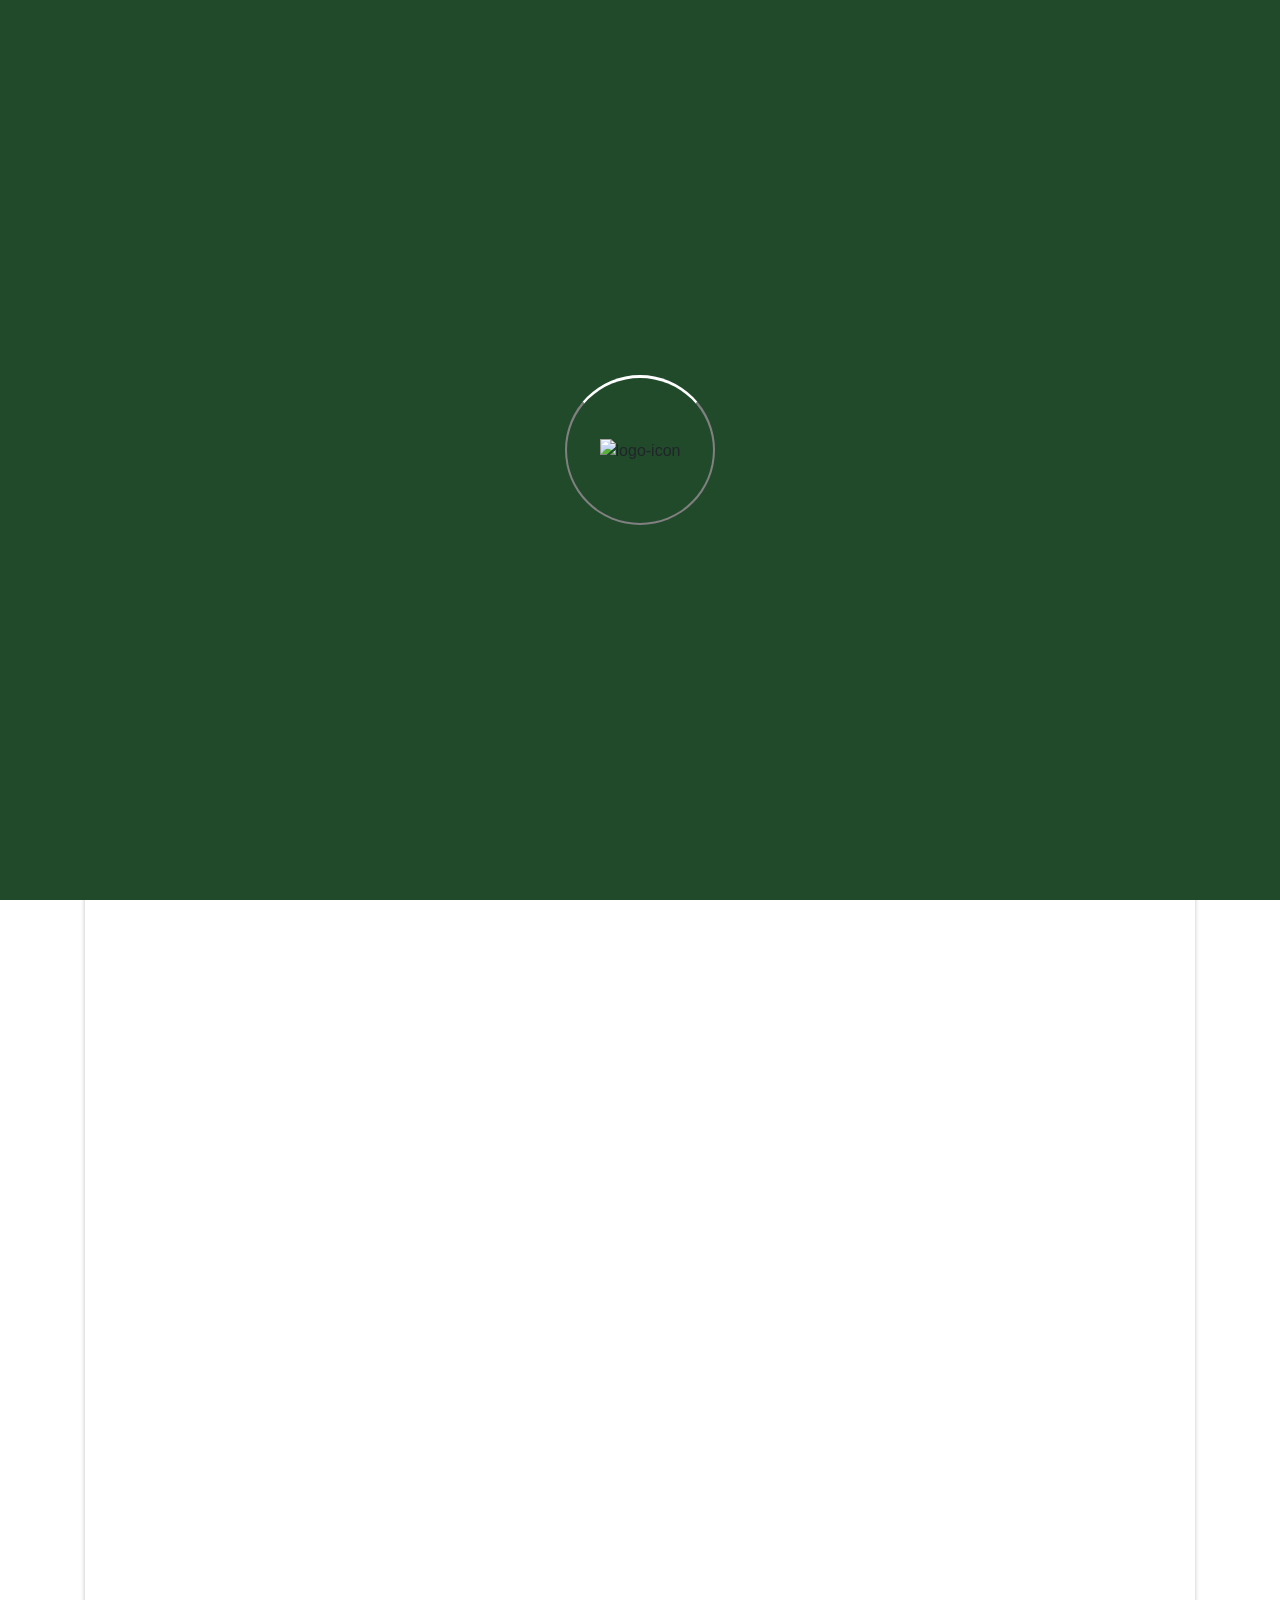
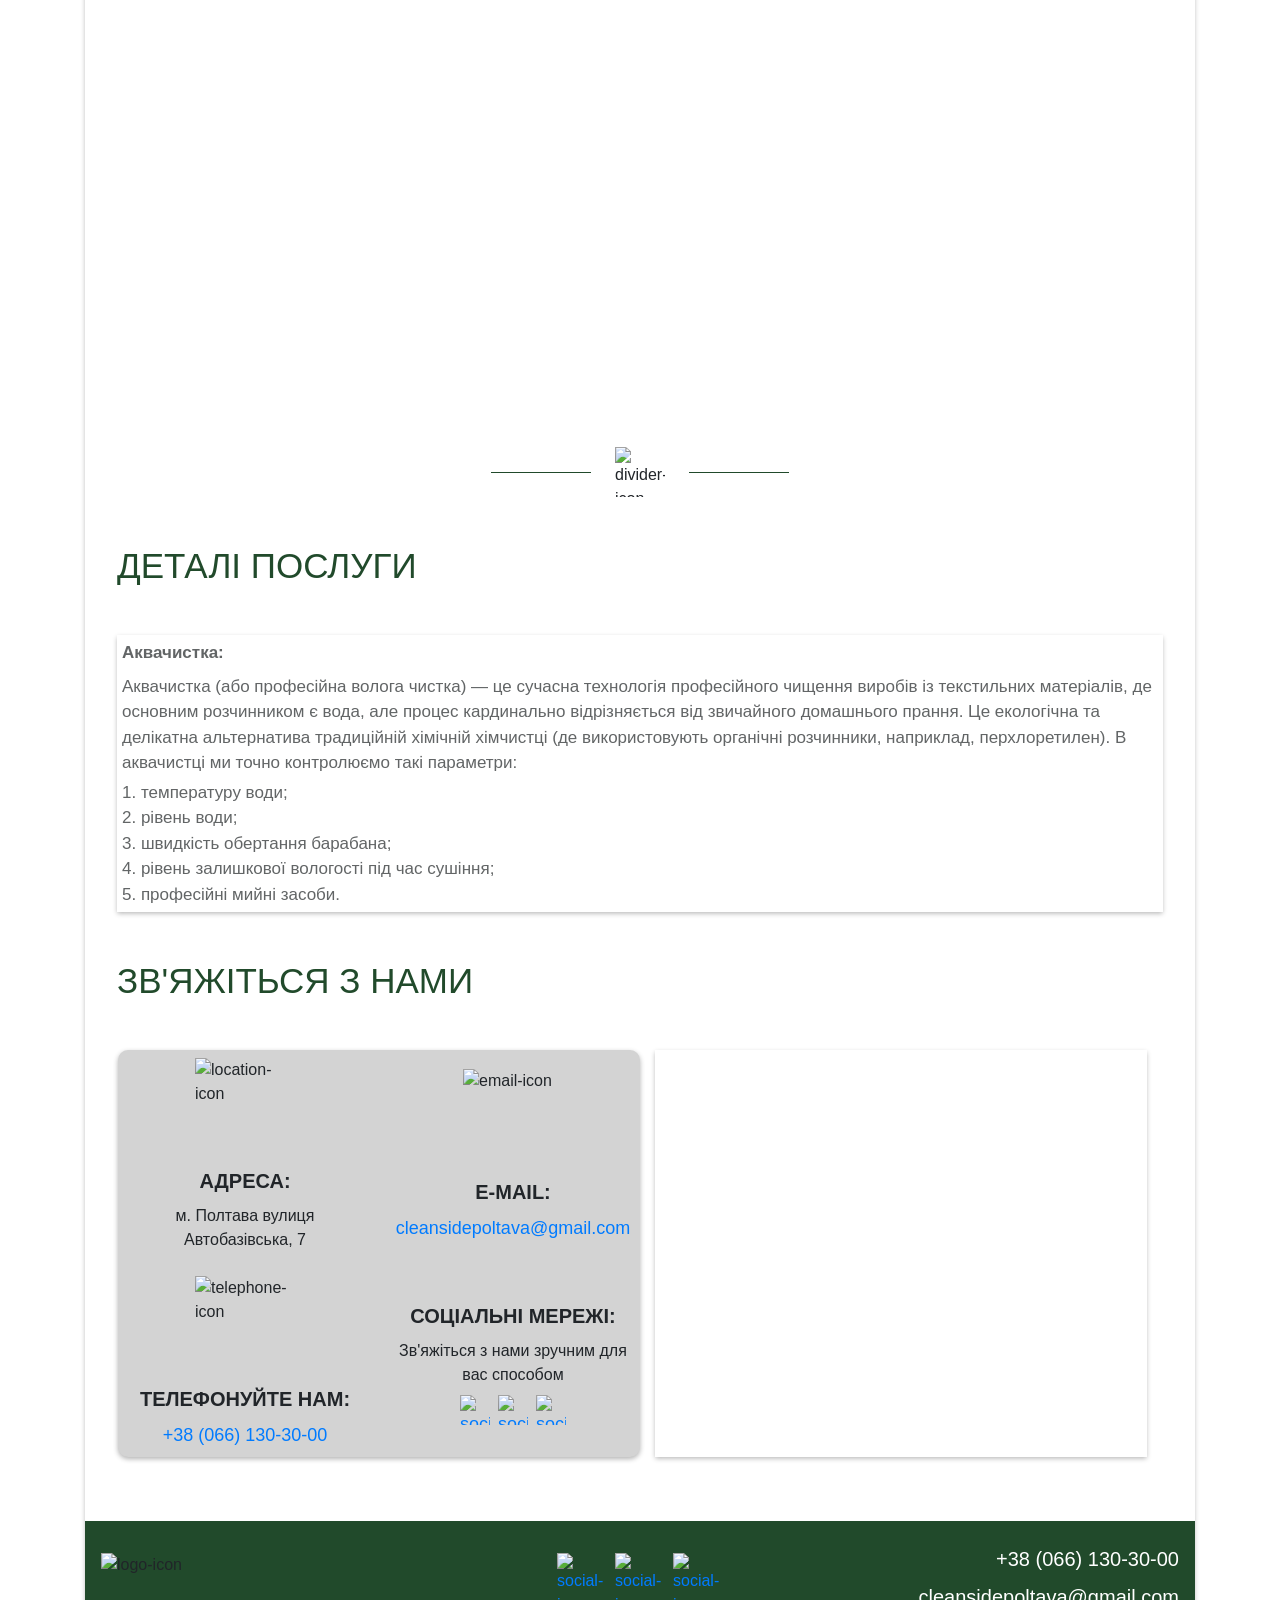
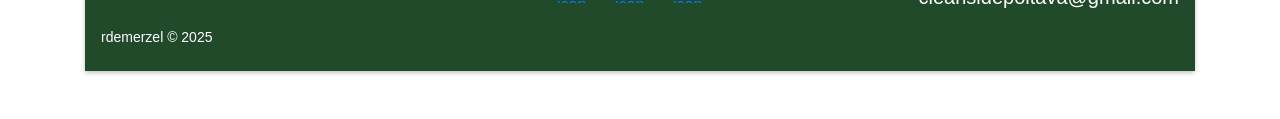
==== pages/akvachistka.html @ 6d7e5aa2 "Added phone number clicking monitoring" ====
<!doctype html>
<html lang="uk">
  <head>
    <meta charset="UTF-8" />
    <meta name="viewport" content="width=device-width, user-scalable=no, initial-scale=1.0, maximum-scale=1.0, minimum-scale=1.0" />
    <meta http-equiv="X-UA-Compatible" content="ie=edge" />
    <meta name="description" content="Аквачистка в Полтаві. Сучасна аквачистка">
    <!-- Favicon -->
    <link rel="icon" href="/favicon.png" sizes="any">
    <link rel="apple-touch-icon" href="/apple-touch-icon.png">
    <link rel="icon" type="image/png" sizes="32x32" href="/favicon-32x32.png">
    <link rel="icon" type="image/png" sizes="16x16" href="/favicon-16x16.png">
    <!-- Banner optimized -->
    <link rel="preload" as="image" href="../images/banners/akvachystka-banner.webp" fetchpriority="high">
    <!-- Bootstrap CSS -->
    <link rel="stylesheet" href="https://cdn.jsdelivr.net/npm/bootstrap@4.6.2/dist/css/bootstrap.min.css" integrity="sha384-xOolHFLEh07PJGoPkLv1IbcEPTNtaed2xpHsD9ESMhqIYd0nLMwNLD69Npy4HI+N" crossorigin="anonymous" />
    <!-- Slider -->
    <link rel="stylesheet" type="text/css" href="https://cdn.jsdelivr.net/npm/slick-carousel@1.8.1/slick/slick.css" />
    <!--Animate CSS-->
    <link rel="stylesheet" href="https://cdnjs.cloudflare.com/ajax/libs/animate.css/4.1.1/animate.min.css" />
    <!-- Styles -->
    <link rel="stylesheet" href="../css/styles.css" />
    <title>C.L.E.A.N.S.I.D.E | Аквачистка Полтава</title>
    <!-- Google tag (gtag.js) -->
    <script async src="https://www.googletagmanager.com/gtag/js?id=AW-17812629928"></script>
    <script>
      window.dataLayer = window.dataLayer || [];
      function gtag(){dataLayer.push(arguments);}
      gtag('js', new Date());

      gtag('config', 'AW-17812629928');
    </script>
    <!-- Event snippet for Интерактивные номера телефонов (1) conversion page
    In your html page, add the snippet and call gtag_report_conversion when someone clicks on the chosen link or button. -->
    <script>
    function gtag_report_conversion(url) {
      var callback = function () {
        if (typeof(url) != 'undefined') {
          window.location = url;
        }
      };
      gtag('event', 'conversion', {
          'send_to': 'AW-17812629928/A1orCITK6YscEKjT3K1C',
          'value': 1.0,
          'currency': 'UAH',
          'event_callback': callback
      });
      return false;
    }
    </script>
  </head>

  <body class="py-sm-5 akvachistka-page">
    <!-- Preloader -->
    <div class="preloader">
      <div class="spinner p-2 d-flex justify-content-center align-items-center">
        <img  src="../images/logo.svg" alt="logo-icon" />
      </div>
    </div>

    <!-- Call us -->
    <div type="button" class="email-bt" data-toggle="modal" data-target="#contactsModal">
      <div class="text-call">
        <img class="call-us-img" src="../images/telephone.png" alt="icon">
        <span>МИ<br>ТУТ</span>
      </div>
    </div>

    <!--Contacts modal-->
    <!-- Modal -->
    <div class="modal fade" id="contactsModal" data-backdrop="static" data-keyboard="false" tabindex="-1" aria-labelledby="contactsModalLabel" aria-hidden="true">
      <div class="modal-dialog">
        <div class="modal-content">
          <div class="modal-header">
            <img  class="modal-logo" src="../images/logo.svg" alt="logo-icon" />
            <button type="button" class="close" data-dismiss="modal" aria-label="Close">
              <span style="color: #ffffff" aria-hidden="true">&times;</span>
            </button>
          </div>
          <div class="modal-body">
            <div class="row">
              <div class="col">
                <h2 class="main-title">Зв'яжіться з нами</h2>
              </div>
            </div>
            <div class="row contact-us__wrapper p-3">
              <div class="col-12 contact-us__contacts p-2">
                <div class="row">
                  <div class="col-sm-6 d-flex flex-column justify-content-center align-items-center">
                    <img  src="../images/icons/location.svg" alt="location-icon" />
                    <span class="contact-us__title mt-2">Адреса:</span>
                    <span class="contact-us__text text-center mt-2"> м. Полтава вулиця Автобазівська, 7 </span>
                  </div>
                  <div class="col-sm-6 d-flex flex-column justify-content-center align-items-center">
                    <img  src="../images/icons/email.svg" alt="email-icon" />
                    <span class="contact-us__title my-2">E-mail:</span>
                    <a href="mailto:cleansidepoltava@gmail.com">cleansidepoltava@gmail.com</a>
                  </div>
                  <div class="col-sm-6 d-flex flex-column justify-content-center align-items-center mt-4">
                    <img  src="../images/icons/telephone.svg" alt="telephone-icon" />
                    <span class="contact-us__title my-2">Телефонуйте нам:</span>
                    <a href="tel:+380661303000" onclick="gtag_report_conversion(); return true;">+38 (066) 130-30-00</a>
                  </div>
                  <div class="col-sm-6 d-flex flex-column justify-content-center align-items-center mt-4">
                    <span class="contact-us__title mb-2">Соціальні мережі:</span>
                    <span class="text-center">Зв'яжіться з нами зручним для вас способом</span>
                    <div class="d-flex mt-2">
                      <a href="https://www.instagram.com/cleanside.plt?igsh=MTkxZnV0MGE2ZHEyaQ%3D%3D" target="_blank" class="mx-1"><img  class="contact-us__socialimg" src="../images/icons/instagram.svg" alt="social-icon" /></a>
                      <a target="_blank" href="https://t.me/+380661303000" class="mx-1"><img  class="contact-us__socialimg" src="../images/icons/telegram.svg" alt="social-icon" /></a>
                      <a target="_blank" href="viber://chat?number=%2B0661303000" class="mx-1"><img  class="contact-us__socialimg" src="../images/icons/viber.svg" alt="social-icon" /></a>
                    </div>
                  </div>
                </div>
              </div>
            </div>
          </div>
          <div class="modal-footer">
            <button type="button" class="btn btn-secondary" data-dismiss="modal">Закрити</button>
          </div>
        </div>
      </div>
    </div>

    <div class="container-md container-mob">
      <div class="main-wrapper">
        <div class="inner-wrapper p-1 p-sm-3">
          <!--Header-->
          <header class="header">
            <nav class="navbar header__navbar navbar-expand-lg navbar-light bg-light py-0 py-lg-1 px-0">
              <a class="navbar-brand p-0 pl-2" href="../index.html">
                <img  src="../images/logo.svg" alt="logo-icon" />
              </a>
              <button class="navbar-toggler" type="button" data-toggle="collapse" data-target="#navbarNavDropdown" aria-controls="navbarNavDropdown" aria-expanded="false" aria-label="Toggle navigation">
                <img  src="../images/icons/burger-menu.svg" alt="menu-icon" />
              </button>
              <div class="collapse navbar-collapse justify-content-end" id="navbarNavDropdown">
                <ul class="navbar-nav">
                  <li class="nav-item dropdown">
                    <a class="nav-link dropdown-toggle" href="#" role="button" data-toggle="dropdown" aria-expanded="false"> Клінінг </a>
                    <div class="dropdown-menu">
                      <a class="dropdown-item" href="prybyrannya-page.html">Прибирання</a>
                      <a class="dropdown-item" href="pislyaremontne-prybyrannya-page.html">Післяремонтне прибирання</a>
                    </div>
                  </li>
                  <li class="nav-item dropdown">
                    <a class="nav-link dropdown-toggle" href="#" role="button" data-toggle="dropdown" aria-expanded="false"> Хімчистка </a>
                    <div class="dropdown-menu">
                      <a class="dropdown-item" href="chystka-mebliv-page.html">Чистка меблів</a>
                      <a class="dropdown-item" href="chystka-kylymiv-page.html">Чистка килимів</a>
                      <a class="dropdown-item" href="akvachistka.html">Аквачистка</a>
                    </div>
                  </li>
                  <li class="nav-item">
                    <a class="nav-link" href="podarunkovi-sertyfikaty-page.html">Подарункові сертифікати</a>
                  </li>
                  <li class="nav-item">
                    <a class="nav-link" href="pro-nas.html">Про нас</a>
                  </li>
                  <li class="nav-item">
                    <a class="nav-link" href="kontakty.html">Контакти</a>
                  </li>
                </ul>
              </div>
            </nav>
          </header>
          <!--Section hero-->
          <section class="hero mt-3">
            <div class="banner">
              <img fetchpriority="high" src="../images/banners/akvachystka-banner.webp" alt="banner-picture" />
              <div class="row banner__info">
                <div class="col-9">
                  <div class="white-bg">
                    <h1 class="hero__title">АКВАЧИСТКА</h1>
                  </div>
                </div>
              </div>
            </div>
          </section>
          <!--Section divider-->
          <section class="divider mt-3 mt-lg-5 px-3">
            <div class="row">
              <div class="col-12 d-flex justify-content-center">
                <div class="d-flex align-items-center">
                  <span class="divider__line"></span>
                  <img  class="divider__img mx-4" src="../images/icons/sweeper-cleaning.svg" alt="divider-icon" />
                  <span class="divider__line"></span>
                </div>
              </div>
            </div>
          </section>
          <!--Section services-->
          <section class="services mt-3 mt-lg-5 px-3">
            <div class="row">
              <h2 class="col-12 main-title">Аквачистка</h2>
            </div>
            <div class="row mt-4">
              <div class="col-12 px-0">
                <ul class="row services__list">
                  <li class="col-sm-6 services__item services__item-left">
                    <!-- Button trigger modal -->
                    <button type="button" class="btn btn-primary contacts-modal-btn" data-toggle="modal" data-target="#contactsModal">Launch static backdrop modal</button>
                    <div class="services__wrapper">
                      <img  class="services__picture" src="../images/akvachystka/kurtka-puhovyk-korotka.webp" alt="prybyrannya-picture" />
                      <div class="services__info">
                        <span class="services__title">Куртка (пуховик) коротка</span>
                        <span class="services__price"><strong>400</strong> грн/шт</span>
                      </div>
                    </div>
                  </li>
                  <li class="col-sm-6 services__item services__item-right">
                    <!-- Button trigger modal -->
                    <button type="button" class="btn btn-primary contacts-modal-btn" data-toggle="modal" data-target="#contactsModal">Launch static backdrop modal</button>
                    <div class="services__wrapper">
                      <img  class="services__picture" src="../images/akvachystka/kurtka-dovga.webp" alt="prybyrannya-picture" />
                      <div class="services__info">
                        <span class="services__title">Куртка довга</span>
                        <span class="services__price"><strong>500</strong> грн/шт</span>
                      </div>
                    </div>
                  </li>
                  <li class="col-sm-6 services__item services__item-left">
                    <!-- Button trigger modal -->
                    <button type="button" class="btn btn-primary contacts-modal-btn" data-toggle="modal" data-target="#contactsModal">Launch static backdrop modal</button>
                    <div class="services__wrapper">
                      <img  class="services__picture" src="../images/akvachystka/pled.webp" alt="prybyrannya-picture" />
                      <div class="services__info">
                        <span class="services__title">Плед</span>
                        <span class="services__price">Від <strong>400</strong> грн/шт</span>
                      </div>
                    </div>
                  </li>
                  <li class="col-sm-6 services__item services__item-right">
                    <!-- Button trigger modal -->
                    <button type="button" class="btn btn-primary contacts-modal-btn" data-toggle="modal" data-target="#contactsModal">Launch static backdrop modal</button>
                    <div class="services__wrapper">
                      <img  class="services__picture" src="../images/akvachystka/pokryvalo-kovdra.webp" alt="prybyrannya-picture" />
                      <div class="services__info">
                        <span class="services__title">Покривало, ковдра</span>
                        <span class="services__price">Від <strong>300</strong> грн/шт</span>
                      </div>
                    </div>
                  </li>
                  <li class="col-sm-6 services__item services__item-left">
                    <!-- Button trigger modal -->
                    <button type="button" class="btn btn-primary contacts-modal-btn" data-toggle="modal" data-target="#contactsModal">Launch static backdrop modal</button>
                    <div class="services__wrapper">
                      <img  class="services__picture" src="../images/akvachystka/podushka-syntepon.webp" alt="prybyrannya-picture" />
                      <div class="services__info">
                        <span class="services__title">Подушка синтепон</span>
                        <span class="services__price">Від <strong>100</strong> грн/шт</span>
                      </div>
                    </div>
                  </li>
                  <li class="col-sm-6 services__item services__item-right">
                    <!-- Button trigger modal -->
                    <button type="button" class="btn btn-primary contacts-modal-btn" data-toggle="modal" data-target="#contactsModal">Launch static backdrop modal</button>
                    <div class="services__wrapper">
                      <img  class="services__picture" src="../images/akvachystka/fufayka.webp" alt="prybyrannya-picture" />
                      <div class="services__info">
                        <span class="services__title">Фуфайка</span>
                        <span class="services__price"><strong>400</strong> грн/шт</span>
                      </div>
                    </div>
                  </li>
                  <li class="col-sm-6 services__item services__item-left">
                    <!-- Button trigger modal -->
                    <button type="button" class="btn btn-primary contacts-modal-btn" data-toggle="modal" data-target="#contactsModal">Launch static backdrop modal</button>
                    <div class="services__wrapper">
                      <img  class="services__picture" src="../images/akvachystka/namatrasnyk.webp" alt="prybyrannya-picture" />
                      <div class="services__info">
                        <span class="services__title">Наматрасник</span>
                        <span class="services__price">Від <strong>600</strong> грн/шт</span>
                      </div>
                    </div>
                  </li>
                  <li class="col-sm-6 services__item services__item-right">
                    <!-- Button trigger modal -->
                    <button type="button" class="btn btn-primary contacts-modal-btn" data-toggle="modal" data-target="#contactsModal">Launch static backdrop modal</button>
                    <div class="services__wrapper">
                      <img  class="services__picture" src="../images/akvachystka/avto-kylymy.webp" alt="prybyrannya-picture" />
                      <div class="services__info">
                        <span class="services__title">Авто килими</span>
                        <span class="services__price"><strong>500</strong> грн/комплект</span>
                      </div>
                    </div>
                  </li>
                  <li class="col-sm-6 services__item services__item-left">
                    <!-- Button trigger modal -->
                    <button type="button" class="btn btn-primary contacts-modal-btn" data-toggle="modal" data-target="#contactsModal">Launch static backdrop modal</button>
                    <div class="services__wrapper">
                      <img  class="services__picture" src="../images/akvachystka/spalnyi-mishok.webp" alt="prybyrannya-picture" />
                      <div class="services__info">
                        <span class="services__title">Спальний мішок</span>
                        <span class="services__price"><strong>500</strong> грн/шт</span>
                      </div>
                    </div>
                  </li>
                  <li class="col-sm-6 services__item services__item-right">
                    <!-- Button trigger modal -->
                    <button type="button" class="btn btn-primary contacts-modal-btn" data-toggle="modal" data-target="#contactsModal">Launch static backdrop modal</button>
                    <div class="services__wrapper">
                      <img  class="services__picture" src="../images/akvachystka/dytyache-krislo.webp" alt="prybyrannya-picture" />
                      <div class="services__info">
                        <span class="services__title">Дитяче крісло</span>
                        <span class="services__price">Від <strong>500</strong> грн/шт</span>
                      </div>
                    </div>
                  </li>
                </ul>
              </div>
            </div>
          </section>
          <!--Section divider-->
          <section class="divider mt-3 mt-lg-5 px-3">
            <div class="row">
              <div class="col-12 d-flex justify-content-center">
                <div class="d-flex align-items-center">
                  <span class="divider__line"></span>
                  <img  class="divider__img mx-4" src="../images/icons/hotel-man.svg" alt="divider-icon" />
                  <span class="divider__line"></span>
                </div>
              </div>
            </div>
          </section>
          <!--Section about page-->
          <section class="about-page mt-3 mt-lg-5 px-3">
            <div class="row">
              <div class="col-12">
                <h2 class="main-title">Деталі послуги</h2>
              </div>
            </div>
            <div class="row mt-3 mt-lg-5">
              <div class="col-12">
                <div class="about-page__wrapper d-flex flex-column">
                  <p><strong>Аквачистка:</strong></p>
                  <p class="mt-2">
                    Аквачистка (або професійна волога чистка) — це сучасна технологія професійного чищення виробів із текстильних матеріалів, де основним розчинником є вода, але процес кардинально відрізняється від звичайного домашнього прання.
                    Це екологічна та делікатна альтернатива традиційній хімічній хімчистці (де використовують органічні розчинники, наприклад, перхлоретилен). В аквачистці ми точно контролюємо такі параметри:
                  </p>
                  <ul class="mt-1">
                    <li>1. температуру води;</li>
                    <li>2. рівень води;</li>
                    <li>3. швидкість обертання барабана;</li>
                    <li>4. рівень залишкової вологості під час сушіння;</li>
                    <li>5. професійні мийні засоби.</li>
                  </ul>
                </div>
              </div>
            </div>
          </section>
          <!--Section contact us-->
          <section class="contact-us mt-3 mt-lg-5 px-3">
            <div class="row">
              <div class="col-12">
                <h2 class="main-title">Зв'яжіться з нами</h2>
              </div>
            </div>
            <div class="row mt-3 mt-lg-5 px-3">
              <div class="col-12">
                <div class="row contact-us__wrapper">
                  <div class="col-12 col-xl-6 contact-us__contacts p-2 order-xl-1 order-2 mt-2 mt-xl-0">
                    <div class="row">
                      <div class="col-sm-6 d-flex flex-column justify-content-center align-items-center">
                        <img  src="../images/icons/location.svg" alt="location-icon" />
                        <span class="contact-us__title mt-2">Адреса:</span>
                        <span class="contact-us__text text-center mt-2"> м. Полтава вулиця Автобазівська, 7 </span>
                      </div>
                      <div class="col-sm-6 d-flex flex-column justify-content-center align-items-center">
                        <img  src="../images/icons/email.svg" alt="email-icon" />
                        <span class="contact-us__title my-2">E-mail:</span>
                        <a href="mailto:cleansidepoltava@gmail.com">cleansidepoltava@gmail.com</a>
                      </div>
                      <div class="col-sm-6 d-flex flex-column justify-content-center align-items-center mt-4">
                        <img  src="../images/icons/telephone.svg" alt="telephone-icon" />
                        <span class="contact-us__title my-2">Телефонуйте нам:</span>
                        <a href="tel:+380661303000" onclick="gtag_report_conversion(); return true;">+38 (066) 130-30-00</a>
                      </div>
                      <div class="col-sm-6 d-flex flex-column justify-content-center align-items-center mt-4">
                        <span class="contact-us__title mb-2">Соціальні мережі:</span>
                        <span class="text-center">Зв'яжіться з нами зручним для вас способом</span>
                        <div class="d-flex mt-2">
                          <a href="https://www.instagram.com/cleanside.plt?igsh=MTkxZnV0MGE2ZHEyaQ%3D%3D" target="_blank" class="mx-1"><img  class="contact-us__socialimg" src="../images/icons/instagram.svg" alt="social-icon" /></a>
                          <a href="https://t.me/+380661303000" class="mx-1"><img  class="contact-us__socialimg" src="../images/icons/telegram.svg" alt="social-icon" /></a>
                          <a href="viber://chat?number=%2B0661303000" class="mx-1"><img  class="contact-us__socialimg" src="../images/icons/viber.svg" alt="social-icon" /></a>
                        </div>
                      </div>
                    </div>
                  </div>
                  <div class="col-12 col-xl-6 contact-us__map order-xl-2 order-1">
                    <iframe src="https://www.google.com/maps/embed?pb=!1m18!1m12!1m3!1d2587.873634007902!2d34.53138927600502!3d49.56240745090648!2m3!1f0!2f0!3f0!3m2!1i1024!2i768!4f13.1!3m3!1m2!1s0x40d82f171675e773%3A0x5c3255c70f9fd4c4!2sAvtobazivs&#39;ka%20St%2C%207%2C%20Poltava%2C%20Poltavs&#39;ka%20oblast%2C%2036000!5e0!3m2!1sen!2sua!4v1758014067547!5m2!1sen!2sua" width="600" height="450" style="border: 0" allowfullscreen=""  referrerpolicy="no-referrer-when-downgrade"></iframe>
                  </div>
                </div>
              </div>
            </div>
          </section>
        </div>
        <footer class="footer mt-5 p-3">
          <div class="row align-items-center h-100">
            <div class="col-12 col-sm-4">
              <img  class="footer__logo" src="../images/logo.svg" alt="logo-icon" />
            </div>
            <div class="col-12 col-lg-4 d-flex justify-content-center mt-3 mt-sm-0">
              <div class="d-flex">
                <a href="https://www.instagram.com/cleanside.plt?igsh=MTkxZnV0MGE2ZHEyaQ%3D%3D" target="_blank" class="mx-1"><img  class="contact-us__socialimg" src="../images/icons/instagram-white.svg" alt="social-icon" /></a>
                <a target="_blank" href="https://t.me/+380661303000" class="mx-1"><img  class="contact-us__socialimg" src="../images/icons/telegram-white.svg" alt="social-icon" /></a>
                <a target="_blank" href="viber://chat?number=%2B0661303000" class="mx-1"><img  class="contact-us__socialimg" src="../images/icons/viber-white.svg" alt="social-icon" /></a>
              </div>
            </div>
            <div class=" col-12 col-lg-4 d-flex flex-column align-items-end mt-3 mt-sm-0">
              <a class="footer__phone" href="tel:+380661303000" onclick="gtag_report_conversion(); return true;">+38 (066) 130-30-00</a>
              <a class="footer__email mt-2" href="mailto:cleansidepoltava@gmail.com">cleansidepoltava@gmail.com</a>
            </div>
            <div class="col-12 mt-3 mt-sm-0">
              <div class="developer-sign">
                  <a target="_blank" href="https://github.com/rdemerzel">rdemerzel © 2025</a>
              </div>
            </div>
          </div>
        </footer>
      </div>
    </div>
    <!-- jQuery and Bootstrap Bundle (includes Popper) -->
    <script src="https://cdn.jsdelivr.net/npm/jquery@3.5.1/dist/jquery.slim.min.js" integrity="sha384-DfXdz2htPH0lsSSs5nCTpuj/zy4C+OGpamoFVy38MVBnE+IbbVYUew+OrCXaRkfj" crossorigin="anonymous"></script>
    <script src="https://cdn.jsdelivr.net/npm/bootstrap@4.6.2/dist/js/bootstrap.bundle.min.js" integrity="sha384-Fy6S3B9q64WdZWQUiU+q4/2Lc9npb8tCaSX9FK7E8HnRr0Jz8D6OP9dO5Vg3Q9ct" crossorigin="anonymous"></script>
    <!-- Slider -->
    <script type="text/javascript" src="https://cdn.jsdelivr.net/npm/slick-carousel@1.8.1/slick/slick.min.js"></script>
    <!-- Scripts -->
    <script src="../js/scripts.js"></script>
  </body>
</html>
---- css/styles.css ----
/* ZERO STYLES */
/* Specify box sizing */
*,
*::before,
*::after {
  box-sizing: border-box;
}

/* Remove internal indents */
ul,
ol {
  padding: 0;
}

/* Remove the outer margins */
body,
h1,
h2,
h3,
h4,
p,
ul[class],
ol[class],
li,
figure,
figcaption,
blockquote,
dl,
dd {
  margin: 0;
}

/* Set the basic default settings for the body */
body {
  min-width: 320px;
  min-height: 100vh;
  scroll-behavior: smooth;
  text-rendering: optimizeSpeed;
  background-image: url("../images/site-bg.webp");
  background-size: cover;
  background-attachment: fixed;
  background-position: 0 0;
  background-repeat: no-repeat;
}

/* Remove the default styling for all ul and il that have the class attribute */
ul,
ol {
  list-style: none;
}

/* Elements a, which do not have a class, are reset to default styles */
a:not([class]) {
  text-decoration-skip-ink: auto;
}

/* Simplify work with images */
img {
  max-width: 100%;
  display: block;
}

/* Specify an understandable periodicity in the data flow of the article */
article > * + * {
  margin-top: 1em;
}

/* Inherit fonts for inputs and buttons */
input,
button,
textarea,
select {
  font: inherit;
}

/*Styles*/
/*Global*/
.main-wrapper {
  background-color: #ffffff;
  box-shadow: 0px 2px 4.95px 0.05px rgba(0, 0, 0, 0.3);
}

.main-title {
  font-size: 35px;
  color: #214a2b;
  text-transform: uppercase;
}

.divider__img {
  width: 50px;
  height: 50px;
}

.divider__line {
  display: block;
  width: 100px;
  height: 1px;
  background-color: #214a2b;
}

/*Contacts modal*/
.contacts-modal-btn {
  height: 0;
  opacity: 0;
  position: absolute;
  z-index: -1;
}

#contactsModal .modal-dialog {
  max-width: 50%;
}

#contactsModal .modal-content {
  border: none;
  box-shadow: 0px 2px 4.95px 0.05px rgba(0, 0, 0, 0.3);
}

#contactsModal .modal-header {
  background-color: #214a2b;
}

#contactsModal .modal-logo {
  width: 150px;
}

#contactsModal .main-title {
  font-size: 20px;
}

/*Header*/
.header {
  height: 58px;
  box-shadow: 0px 2px 4.95px 0.05px rgba(0, 0, 0, 0.3);
}

.navbar-brand,
.navbar-brand img,
.footer__logo {
  width: 150px;
  height: 50px;
}

.navbar-toggler {
  border: none;
}

.navbar-toggler img {
  width: 50px;
}

.header .navbar-nav .nav-link {
  color: #ffffff !important;
  border-bottom: 2px solid transparent;
  padding: 2px 0;
  margin: 0 10px;
  transition: all 0.3s;
  outline: none;
}

.header .navbar-nav .nav-link:hover {
  color: #ffffff !important;
  border-bottom: 2px solid #ffffff;
  transition: all 0.3s;
}

.header__navbar {
  background-color: #214a2b !important;
  max-height: 58px !important;
}

.header__navbar .navbar-collapse {
  background-color: #214a2b;
  z-index: 10;
}

.header__navbar .navbar-collapse .navbar-nav {
  padding: 10px 5px;
}

.header__navbar .navbar-collapse .navbar-nav .dropdown-item {
  white-space: normal;
}

.header .navbar-nav .dropdown-menu .dropdown-item:hover {
  background-color: #214a2b;
  color: #ffffff;
}

.header__navbar.fixed-top {
  background-color: #214a2b !important;
}

.header__navbar .dropdown-menu a {
  text-wrap: nowrap !important;
}

/*Section hero*/
.banner {
  position: relative;
}

.banner img {
  width: 100%;
}

.banner__info {
  position: absolute;
  top: 20px;
  left: 10px;
  display: inline-block;
  width: 100%;
}

.white-bg {
  background-color: rgb(255, 255, 255, 0.8);
  padding: 5px;
  border-radius: 8px;
  margin-left: 10px;
  max-width: fit-content;
  box-shadow: 0px 2px 4.95px 0.05px rgba(0, 0, 0, 0.3);
}

.hero__title,
.hero__text {
  color: #214a2b;
}

.hero__title {
  font-size: 35px;
}

.hero__text {
  font-size: 18px;
}

/*Section services*/
.services__slider .card img {
  height: 200px;
}

.services__slider .slick-prev,
.services__slider .slick-next,
.our-works__slider .slick-prev,
.our-works__slider .slick-next,
.employees__block .slick-prev,
.employees__block .slick-next {
  width: 35px;
  height: 50px;
  position: absolute;
  border: none;
  z-index: 10;
  background-color: transparent;
}

.services__slider .slick-prev,
.our-works__slider .slick-prev,
.employees__block .slick-prev {
  transform: rotate(180deg) translateY(50%);
  left: -25px;
  top: 50%;
}

.employees__block .slick-prev {
  left: -15px;
}

.services__slider .slick-next,
.our-works__slider .slick-next,
.employees__block .slick-next {
  transform: translateY(-50%);
  right: -25px;
  top: 50%;
}

.employees__block .slick-next {
  right: -15px;
}

.services__slider .slick-prev img,
.services__slider .slick-next img,
.employees__block .slick-prev img,
.employees__block .slick-next img,
.our-works__slider .slick-prev img,
.our-works__slider .slick-next img {
  transition: all 0.2s;
}

.services__slider .slick-prev:hover img,
.services__slider .slick-next:hover img,
.employees__block .slick-prev:hover img,
.employees__block .slick-next:hover img,
.our-works__slider .slick-prev:hover img,
.our-works__slider .slick-next:hover img {
  transform: scale(1.2);
  transition: all 0.2s;
}

.services__slide .card {
  box-shadow: 0px 2px 4.95px 0.05px rgba(0, 0, 0, 0.3);
  border: 0;
}

.services__item:first-child {
  margin-top: 25px;
}

.services__item + .services__item {
  margin-top: 25px;
  opacity: 0;
}

.services__item.active {
  opacity: 1;
}

.services__item .services__picture {
  max-height: 300px;
  min-height: 300px;
  width: 100%;
}

.services__wrapper {
  position: relative;
  box-shadow: 0px 2px 4.95px 0.05px rgba(0, 0, 0, 0.3);
  border-radius: 8px;
  overflow: hidden;
  transition: all 0.3s;
  cursor: pointer;
}

.services__wrapper:hover {
  transform: scale(1.05);
  transition: all 0.3s;
}

.services__info {
  position: absolute;
  left: 0;
  bottom: 0;
  background-color: rgb(255, 255, 255, 0.8);
  width: 100%;
  display: flex;
  flex-direction: column;
  align-items: center;
  justify-content: center;
  padding: 10px;
  transition: all 0.3s;
  cursor: pointer;
  z-index: 1;
}

.services__info:hover {
  padding: 20px 0;
  transition: all 0.3s;
}

.services__title,
.services__price {
  color: #214a2b;
  font-size: 20px;
}

/*Section employees*/
.employees__block img {
  box-shadow: 0px 2px 4.95px 0.05px rgba(0, 0, 0, 0.3);
  border-radius: 8px;
}

.employees__block img.employee__sliderarrow {
  box-shadow: none;
}

.blured {
  filter: blur(4px);
}

.employee__info-icon-block img {
  position: absolute;
  top: 10px;
  left: 10px;
  width: 30px;
  height: 30px;
  box-shadow: none;
  border: 1px solid #214a2b;
  z-index: 5;
  cursor: pointer;
}

.employee__info {
  position: absolute;
  display: none;
  font-size: 16px;
  font-weight: 500;
  color: #214a2b;
  border-radius: 8px;
  top: 20%;
  left: 10px;
  right: 10px;
  padding: 20px 10px;
  z-index: 5;
  background-color: rgba(255, 255, 255, 0.8);
}

.employee__info.active {
  display: block;
}

/*Section counter*/
.counter__block {
  position: relative;
  background-color: lightgray;
  border-radius: 8px;
  box-shadow: 0px 2px 4.95px 0.05px rgba(0, 0, 0, 0.3);
}

.counter__title {
  position: absolute;
  display: block;
  background-color: #ffffff;
  border-radius: 8px;
  box-shadow: 0px 2px 4.95px 0.05px rgba(0, 0, 0, 0.3);
  top: 10px;
  left: 15px;
  color: #f2a93b;
  font-size: 20px;
  font-weight: 500;
  text-transform: uppercase;
}

.counter-number {
  color: #214a2b;
  font-size: 250px;
  font-weight: 100;
  width: 50%;
}

/*Swiper slider in counter*/
.swiper-body {
  position: relative;
  height: 100%;
  margin-left: 30%;
}

.client-block {
  position: relative;
  overflow: hidden;
}

.client-circle {
  position: absolute;
  width: 100%;
  height: 100%;
  border-radius: 50%;
  background-color: orange;
  z-index: 1;
  top: -68%;
}

.grey-bg {
  background-color: grey;
  height: 100%;
}

.swiper {
  width: 300px;
  height: 300px;
  position: absolute;
  left: 50%;
  top: 50%;
  margin-left: -150px;
  margin-top: -150px;
}

.swiper-slide {
  background-color: #ffffff;
}

.client-photo {
  z-index: 2;
  position: relative;
  width: 100px;
  height: 100px;
  border-radius: 50%;
  border: 4px solid #ffffff;
  box-shadow: 0px 2px 4.95px 0.05px rgba(0, 0, 0, 0.3);
}

.client-name {
  color: #ffffff;
}

.client-text {
  font-size: 14px;
  border-radius: 8px;
  background-color: #ffffff;
  box-shadow: 0px 2px 4.95px 0.05px rgba(0, 0, 0, 0.3);
}

.client-stars img {
  width: 30px;
  height: 30px;
}

.client-quote-img {
  width: 20px;
  height: 20px;
}

.client-quote-img.client-quote-img-rotate {
  transform: rotate(180deg);
}

/*Section our works*/
.our-works__text {
  color: #214a2b;
  font-weight: 600;
  font-size: 20px;
}

.our-works__before-after-block img {
  max-width: 300px;
  max-height: 400px;
  box-shadow: 0px 2px 4.95px 0.05px rgba(0, 0, 0, 0.3);
}

/*Section feedback*/
.feedback__block {
  padding: 10px;
  background-color: lightgray;
  box-shadow: 0px 2px 4.95px 0.05px rgba(0, 0, 0, 0.3);
  border-radius: 10px;
}

.feedback__simbol {
  width: 35px;
  height: 35px;
  border: 1px solid #214a2b;
  border-radius: 50%;
  padding: 5px;
}

.feedback__simbol img {
  transform: rotate(180deg);
}

.feedback__client {
  padding-top: 5px;
  border-top: 1px solid grey;
}

.feedback__photo img {
  width: 60px;
  height: 60px;
  border: 3px solid lightblue;
  border-radius: 50%;
  box-shadow: 0px 2px 4.95px 0.05px rgba(0, 0, 0, 0.3);
}

.feedback__name {
  font-size: 20px;
  font-weight: 600;
}

/*Section contact us*/
.contact-us__contacts {
  background-color: lightgrey;
  box-shadow: 0px 2px 4.95px 0.05px rgba(0, 0, 0, 0.3);
  border-radius: 10px;
}

.contact-us__title {
  font-size: 20px;
  text-transform: uppercase;
  font-weight: 600;
}

.contact-us__contacts img {
  width: 100px;
  height: 100px;
}

.contact-us__contacts a {
  font-size: 18px;
}

#contactsModal img.contact-us__socialimg,
.contact-us img.contact-us__socialimg,
.footer img.contact-us__socialimg {
  width: 30px;
  height: 30px;
  transition: all 0.3s;
}

.footer img.contact-us__socialimg {
  width: 50px;
  height: 50px;
}

#contactsModal img.contact-us__socialimg:hover,
.contact-us img.contact-us__socialimg:hover,
.footer img.contact-us__socialimg:hover {
  transform: scale(1.2);
  transition: all 0.3s;
}

.contact-us__map iframe {
  width: 100%;
  height: 100%;
  box-shadow: 0px 2px 4.95px 0.05px rgba(0, 0, 0, 0.3);
}

.contacts-page .contact-us__map iframe {
  height: 450px;
}

/*About us*/
.about-us-page .about-us__img {
  box-shadow: 0px 2px 4.95px 0.05px rgba(0, 0, 0, 0.3);
  height: 100%;
}

.about-us-page .about-us__info p {
  font-size: 17px;
  color: #626566;
}

.about-us-page .about-us__info .logo-title {
  border-radius: 8px;
  background-color: #214a2b;
  box-shadow: 0px 2px 4.95px 0.05px rgba(0, 0, 0, 0.3);
}

.about-us-page .about-us__text {
  box-shadow: 0px 2px 4.95px 0.05px rgba(0, 0, 0, 0.3);
  height: 100%;
}

/*Section about page*/
.about-page__wrapper {
  padding: 5px;
  box-shadow: 0px 2px 4.95px 0.05px rgba(0, 0, 0, 0.3);
  font-size: 17px;
  color: #626566;
}

/*Section video*/
.video-content {
  max-width: 560px;
  height: 315px;
  width: 100%;
  box-shadow: 0px 2px 4.95px 0.05px rgba(0, 0, 0, 0.3);
}

/*Footer*/
.footer {
  height: 150px;
  background-color: #214a2b;
}

.footer__phone,
.footer__email {
  font-size: 20px;
  color: #ffffff;
}

.footer__phone:hover,
.footer__email:hover {
  color: yellow;
}

.developer-sign a {
  font-size: 14px;
  color: #ffffff;
}

.developer-sign a:hover {
  color: yellow;
}

.preloader {
  display: block;
  width: 100%;
  height: 100%;
  top: 0;
  left: 0;
  position: absolute;
  z-index: 1000;
  background-color: #214a2b;
}

.preloader.loaded {
  display: none;
}

.spinner{
    width: 150px;
    height: 150px;

    border: 2px solid gray;
    border-top:3px solid #ffffff;
    border-radius: 100%;

    position: absolute;
    top:0;
    bottom:0;
    left:0;
    right: 0;
    z-index: 1000;
    margin: auto;

    animation: spin 3s infinite linear;
}

@keyframes spin {
    from{
        transform: rotate(0deg);
    }to{
        transform: rotate(360deg);
    }
}

/* Call us btn */
.email-bt {
  background: #214a2b;
  border: 2px solid #ffffff;
  border-radius: 50%;
  box-shadow: 0 8px 10px rgba(33, 74, 43, 0.3);
  cursor: pointer;
  height: 68px;
  text-align: center;
  width: 68px;
  position: fixed;
  left: 8%;
  bottom: 13%;
  z-index: 999;
  transition: .3s;
  -webkit-animation: email-an linear 1s infinite;
  animation: email-an linear 1s infinite;
}

.email-bt:hover {
  border: 2px solid #ffffff;
}

.call-us-img {
  position: absolute;
  top: 50%;
  left: 12px;
  transform: translateY(-50%);
  width: 38px;
  z-index: 100;
}

.email-bt .text-call {
  height: 68px;
  width: 68px;
  border-radius: 50%;
  position: relative;
  overflow: hidden;
}

.email-bt .text-call span {
  display: none;
  text-align: center;
  color: #214a2b;
  opacity: 0;
  font-size: 20px !important;
  position: absolute;
  left: 13px;
  top: 16px;
  line-height: 19px;
  font-weight: 600;
  text-transform: uppercase;
  transition: opacity .3s linear;
  font-family: 'montserrat', Arial, Helvetica, sans-serif;
}

/*.email-bt .text-call:hover span {
  opacity: 1;
  font-size: 11px;
}*/

/*.email-bt:hover i {
  display: none;
}*/

/*.email-bt:hover {
  z-index: 1;
  background: #fff;
  transition: .3s;
}

.email-bt:hover i {
  color: #38a3fd;
  font-size: 40px;
  transition: .3s;
}*/

.email-bt i {
  color: #fff;
  font-size: 29px;
  transition: .3s;
  line-height: 66px;
}

.email-bt i {
  -webkit-animation: opsimple 3s infinite;
  animation: opsimple 3s infinite;
}

@-webkit-keyframes email-an {
  0% {
    box-shadow: 0 8px 10px rgba(33, 74, 43, 0.3), 0 0 0 0 rgba(33, 74, 43, 0.2), 0 0 0 0 rgba(33, 74, 43, 0.2)
  }
  40% {
    box-shadow: 0 8px 10px rgba(33, 74, 43, 0.3), 0 0 0 15px rgba(33, 74, 43, 0.2), 0 0 0 0 rgba(33, 74, 43, 0.2)
  }
  80% {
    box-shadow: 0 8px 10px rgba(33, 74, 43, 0.3), 0 0 0 30px rgba(33, 74, 43, 0), 0 0 0 26.7px rgba(33, 74, 43, 0.067)
  }
  100% {
    box-shadow: 0 8px 10px rgba(33, 74, 43, 0.3), 0 0 0 30px rgba(33, 74, 43, 0), 0 0 0 40px rgba(33, 74, 43, 0.0)
  }
}

@keyframes email-an {
  0% {
    box-shadow: 0 8px 10px rgba(33, 74, 43, 0.3), 0 0 0 0 rgba(33, 74, 43, 0.2), 0 0 0 0 rgba(33, 74, 43, 0.2)
  }
  40% {
    box-shadow: 0 8px 10px rgba(33, 74, 43, 0.3), 0 0 0 15px rgba(33, 74, 43, 0.2), 0 0 0 0 rgba(33, 74, 43, 0.2)
  }
  80% {
    box-shadow: 0 8px 10px rgba(33, 74, 43, 0.3), 0 0 0 30px rgba(33, 74, 43, 0), 0 0 0 26.7px rgba(33, 74, 43, 0.067)
  }
  100% {
    box-shadow: 0 8px 10px rgba(33, 74, 43, 0.3), 0 0 0 30px rgba(33, 74, 43, 0), 0 0 0 40px rgba(33, 74, 43, 0.0)
  }
}

/* White */
@-webkit-keyframes email-an-white {
  0% {
    box-shadow: 0 8px 10px rgba(255, 255, 255, 0.3), 0 0 0 0 rgba(255, 255, 255, 0.2), 0 0 0 0 rgba(255, 255, 255, 0.2)
  }
  40% {
    box-shadow: 0 8px 10px rgba(255, 255, 255, 0.3), 0 0 0 15px rgba(255, 255, 255, 0.2), 0 0 0 0 rgba(255, 255, 255, 0.2)
  }
  80% {
    box-shadow: 0 8px 10px rgba(255, 255, 255, 0.3), 0 0 0 30px rgba(255, 255, 255, 0), 0 0 0 26.7px rgba(255, 255, 255, 0.067)
  }
  100% {
    box-shadow: 0 8px 10px rgba(255, 255, 255, 0.3), 0 0 0 30px rgba(255, 255, 255, 0), 0 0 0 40px rgba(255, 255, 255, 0.0)
  }
}

@keyframes email-an-white {
  0% {
    box-shadow: 0 8px 10px rgba(255, 255, 255, 0.3), 0 0 0 0 rgba(255, 255, 255, 0.2), 0 0 0 0 rgba(255, 255, 255, 0.2)
  }
  40% {
    box-shadow: 0 8px 10px rgba(255, 255, 255, 0.3), 0 0 0 15px rgba(255, 255, 255, 0.2), 0 0 0 0 rgba(255, 255, 255, 0.2)
  }
  80% {
    box-shadow: 0 8px 10px rgba(255, 255, 255, 0.3), 0 0 0 30px rgba(255, 255, 255, 0), 0 0 0 26.7px rgba(255, 255, 255, 0.067)
  }
  100% {
    box-shadow: 0 8px 10px rgba(255, 255, 255, 0.3), 0 0 0 30px rgba(255, 255, 255, 0), 0 0 0 40px rgba(255, 255, 255, 0.0)
  }
}

@keyframes opsimple {
  0% {
    opacity: 0;
  }
  40% {
    opacity: 1;
  }

  80% {
    opacity: 1;
  }
  100% {
    opacity: 0;
  }
}

@-webkit-keyframes opsimple {
  0% {
    opacity: 0;
  }
  40% {
    opacity: 1;
  }
  80% {
    opacity: 1;
  }
  100% {
    opacity: 0;
  }
}

/*Media*/
@media (max-width: 1200px) {
  .counter__block {
    height: 400px;
  }

  .counter-number {
    width: 50%;
    font-size: 200px;
  }

  .contact-us__map {
    padding: 0;
  }

  .contact-us__map iframe {
    height: 350px;
  }

  .services__item .services__picture {
    max-height: 250px;
    min-height: 250px;
    width: 100%;
  }

  #contactsModal .modal-dialog {
    max-width: 60%;
  }

  .email-bt.white-pulse {
    -webkit-animation: email-an-white linear 1s infinite;
    animation: email-an-white linear 1s infinite;
  }
}

@media (max-width: 992px) {
  .header .navbar-nav .nav-link,
  .header .navbar-nav .dropdown-item {
    font-size: 20px;
  }

  .header .navbar-nav .nav-link:hover {
    border-bottom: 2px solid transparent;
  }

  .counter__block {
    height: 600px;
  }

  .counter-number {
    width: 100%;
    font-size: 200px;
  }

  .swiper-body {
    margin-left: 0;
  }

  .counter__block .swiper {
    margin-top: -190px;
  }

  .footer {
    height: auto;
  }

  .services__item .services__picture {
    max-height: 170px;
    min-height: 170px;
  }

  #contactsModal .modal-dialog {
    max-width: 80%;
  }
}

@media (max-width: 768px) {
  .hero__title {
    font-size: 20px;
  }

  .counter__block {
    height: 650px;
  }

  .counter__title {
    margin-right: 15px;
  }

  .counter-number {
    font-size: 190px;
  }

  .our-works__before-after-block img {
    max-width: 250px;
    max-height: 250px;
    box-shadow: 0px 2px 4.95px 0.05px rgba(0, 0, 0, 0.3);
  }

  .services__item .services__picture {
    max-height: 140px;
    min-height: 140px;
  }

  .services__title, .services__price {
    font-size: 16px;
  }

  #contactsModal .modal-dialog {
    max-width: 90%;
  }
}

@media (max-width: 576px) {
  .hero__title {
    font-size: 18px;
  }

  .container-mob {
    padding-left: 0;
    padding-right: 0;
  }

  .employees__block .slick-prev {
    left: 0px;
  }

  .employees__block .slick-next {
    right: 0px;
  }

  .services__item .services__picture {
    max-height: 250px;
    min-height: 250px;
  }

  .services__title, .services__price {
    font-size: 20px;
  }

  .slick-dots {
    display: flex;
    justify-content: center;
    align-items: center;
    flex-wrap: wrap;
    min-height: 15px !important;
    margin-top: 15px !important;
  }

  .slick-dots li {
    margin: 2px 5px;
    font-size: 0;
    display: flex;
    justify-content: center;
    align-items: center;
    transition: all .3s;
    width: 15px;
    height: 15px;
  }

  .slick-dots li button {
    border: none;
    width: 12px;
    height: 12px;
    border-radius: 50%;
    transition: all .3s;
  }

  .slick-dots li.slick-active {
    transition: all .3s;
  }

  .slick-dots li.slick-active button {
    background-color: #214a2b;
    width: 15px;
    height: 15px;
    transition: all .3s;
  }

  .divider__img {
    width: 30px;
    height: 30px;
  }

  #contactsModal .modal-dialog {
    max-width: 98%;
  }

  .contact-us__contacts img {
    width: 60px;
    height: 60px;
  }

  .services__item:first-child {
    margin-top: 0;
  }
}

@media (max-width: 520px) {
  .counter-number {
    font-size: 130px;
    padding-top: 25px;
  }

  .counter__block {
    height: 550px;
  }

  .counter__block .swiper {
    margin-top: -180px;
  }

  .our-works__before-after-block img {
    max-width: 215px;
    max-height: 215px;
  }
}

@media (max-width: 420px) {
  .counter__block .swiper {
    width: 270px;
  }

  .counter-number {
    font-size: 110px;
    padding-top: 45px;
  }

  .counter__title {
    font-size: 16px;
  }

  .counter__block .swiper {
    margin-left: -135px;
    margin-top: -170px;
  }

  .services__item .services__picture {
    max-height: 225px;
    min-height: 225px;
  }

  .main-title {
    font-size: 20px;
  }

  .our-works__text {
    font-size: 15px;
  }
}

@media (max-width: 375px) {
  .navbar-brand,
  .navbar-brand img,
  .footer__logo {
    width: 150px;
  }

  .employee__info {
    font-size: 12px;
  }

  .services__item .services__picture {
    max-height: 180px;
    min-height: 180px;
  }
}

@media (max-width: 350px) {
  .our-works__before-after-block img {
    max-width: 190px;
    max-height: 190px;
  }
}

@media (max-width: 335px) {
  .our-works__before-after-block img {
    max-width: 180px;
    max-height: 180px;
  }
}
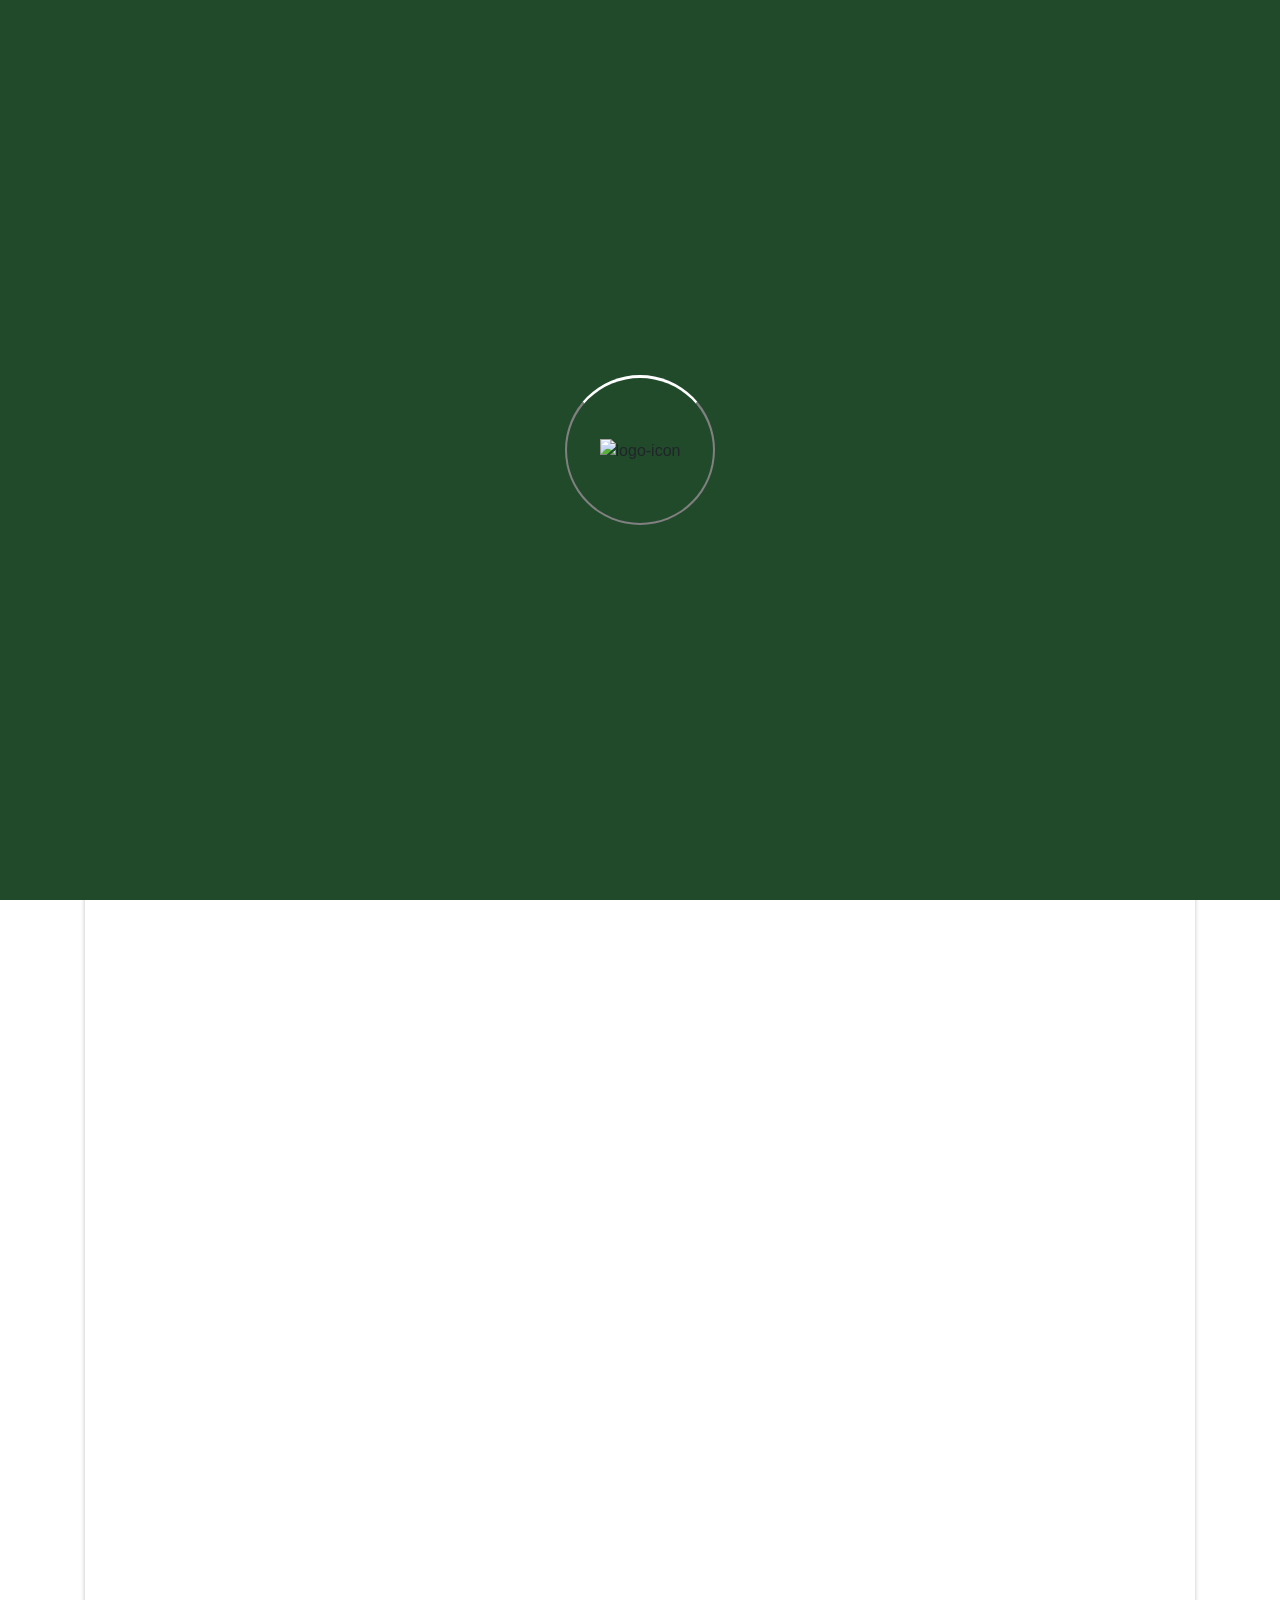
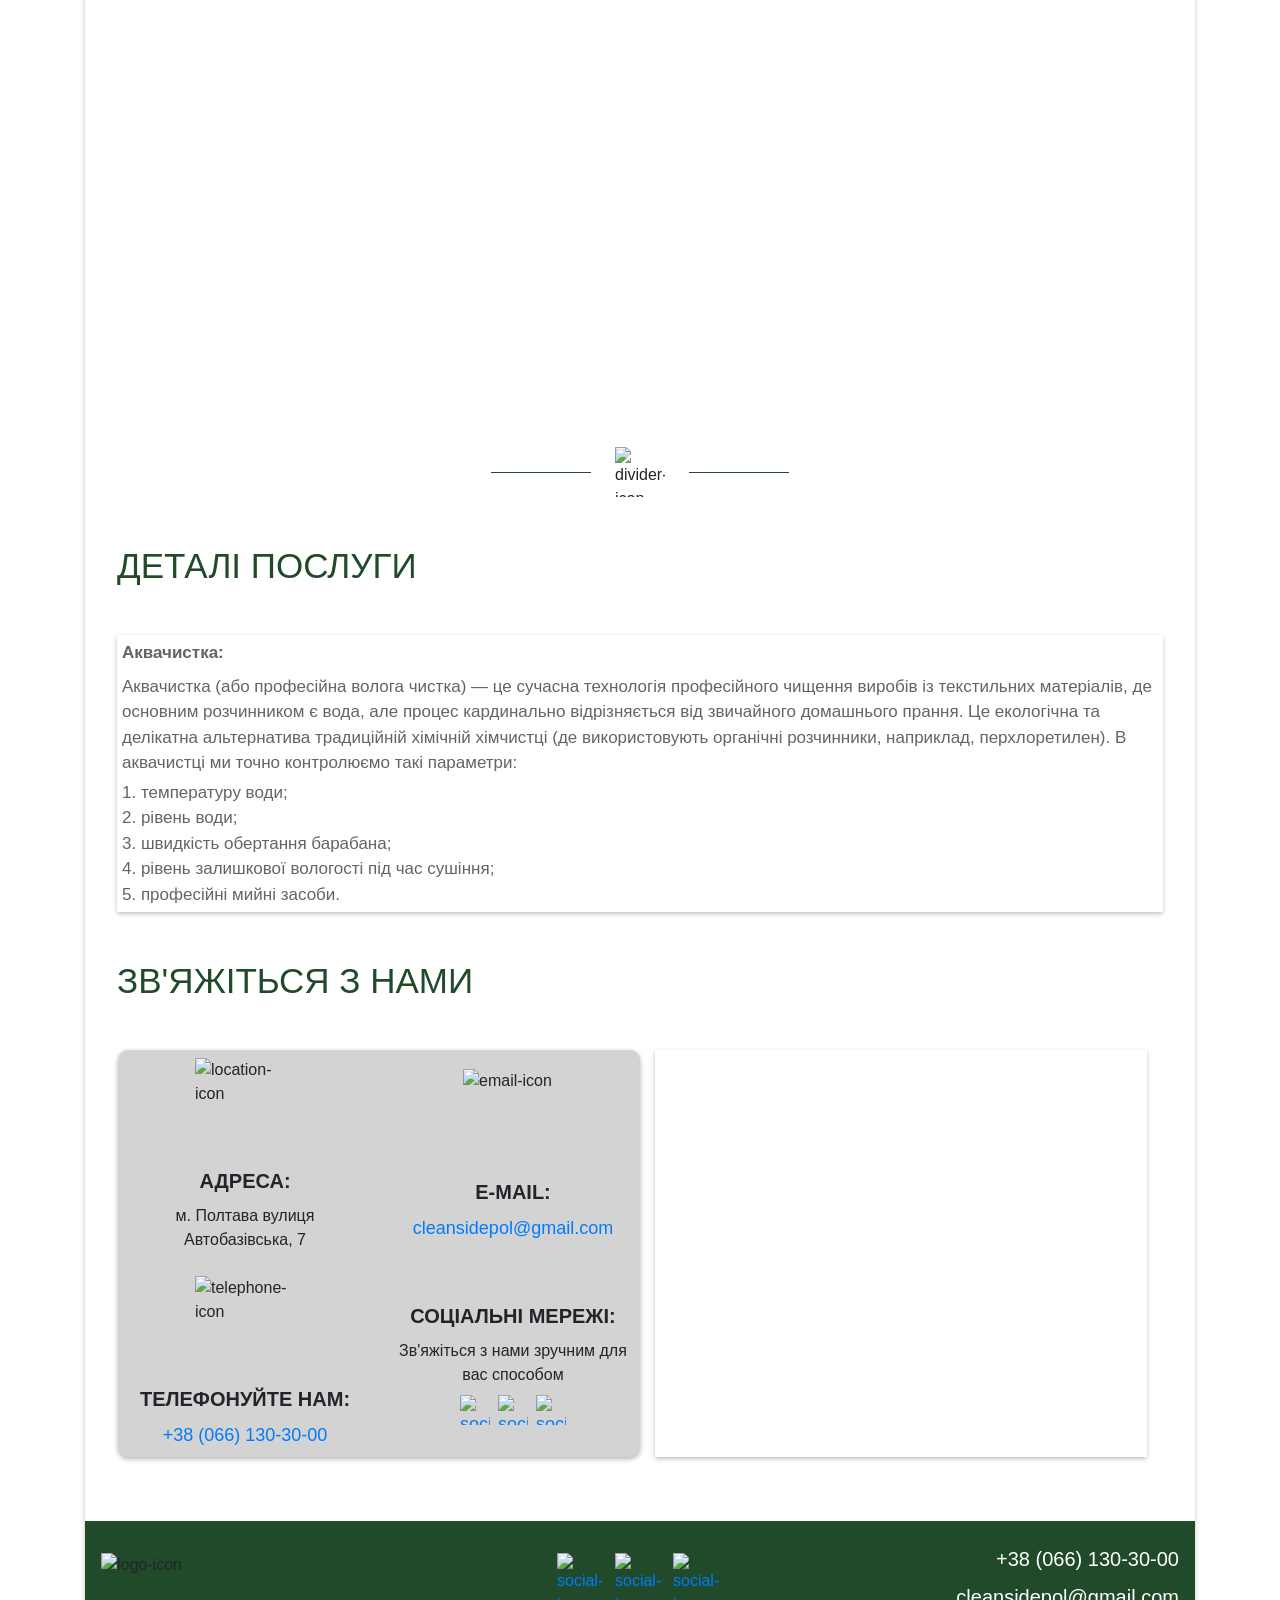
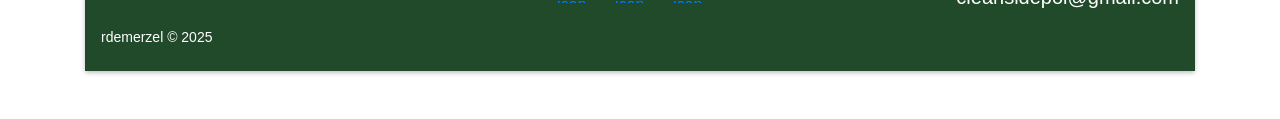
==== commit e3d142fb: "changed email" ====
--- a/pages/akvachistka.html
+++ b/pages/akvachistka.html
@@ -48,9 +48,21 @@
       return false;
     }
     </script>
+    <!-- Google Tag Manager -->
+    <script>(function(w,d,s,l,i){w[l]=w[l]||[];w[l].push({'gtm.start':
+              new Date().getTime(),event:'gtm.js'});var f=d.getElementsByTagName(s)[0],
+            j=d.createElement(s),dl=l!='dataLayer'?'&l='+l:'';j.async=true;j.src=
+            'https://www.googletagmanager.com/gtm.js?id='+i+dl;f.parentNode.insertBefore(j,f);
+    })(window,document,'script','dataLayer','GTM-KPPVLLH5');</script>
+    <!-- End Google Tag Manager -->
   </head>
 
   <body class="py-sm-5 akvachistka-page">
+  <!-- Google Tag Manager (noscript) -->
+  <noscript><iframe src="https://www.googletagmanager.com/ns.html?id=GTM-KPPVLLH5"
+                    height="0" width="0" style="display:none;visibility:hidden"></iframe></noscript>
+  <!-- End Google Tag Manager (noscript) -->
+
     <!-- Preloader -->
     <div class="preloader">
       <div class="spinner p-2 d-flex justify-content-center align-items-center">
@@ -94,7 +106,7 @@
                   <div class="col-sm-6 d-flex flex-column justify-content-center align-items-center">
                     <img  src="../images/icons/email.svg" alt="email-icon" />
                     <span class="contact-us__title my-2">E-mail:</span>
-                    <a href="mailto:cleansidepoltava@gmail.com">cleansidepoltava@gmail.com</a>
+                    <a href="mailto:cleansidepol@gmail.com">cleansidepol@gmail.com</a>
                   </div>
                   <div class="col-sm-6 d-flex flex-column justify-content-center align-items-center mt-4">
                     <img  src="../images/icons/telephone.svg" alt="telephone-icon" />
@@ -368,7 +380,7 @@
                       <div class="col-sm-6 d-flex flex-column justify-content-center align-items-center">
                         <img  src="../images/icons/email.svg" alt="email-icon" />
                         <span class="contact-us__title my-2">E-mail:</span>
-                        <a href="mailto:cleansidepoltava@gmail.com">cleansidepoltava@gmail.com</a>
+                        <a href="mailto:cleansidepol@gmail.com">cleansidepol@gmail.com</a>
                       </div>
                       <div class="col-sm-6 d-flex flex-column justify-content-center align-items-center mt-4">
                         <img  src="../images/icons/telephone.svg" alt="telephone-icon" />
@@ -408,7 +420,7 @@
             </div>
             <div class=" col-12 col-lg-4 d-flex flex-column align-items-end mt-3 mt-sm-0">
               <a class="footer__phone" href="tel:+380661303000" onclick="gtag_report_conversion(); return true;">+38 (066) 130-30-00</a>
-              <a class="footer__email mt-2" href="mailto:cleansidepoltava@gmail.com">cleansidepoltava@gmail.com</a>
+              <a class="footer__email mt-2" href="mailto:cleansidepol@gmail.com">cleansidepol@gmail.com</a>
             </div>
             <div class="col-12 mt-3 mt-sm-0">
               <div class="developer-sign">
